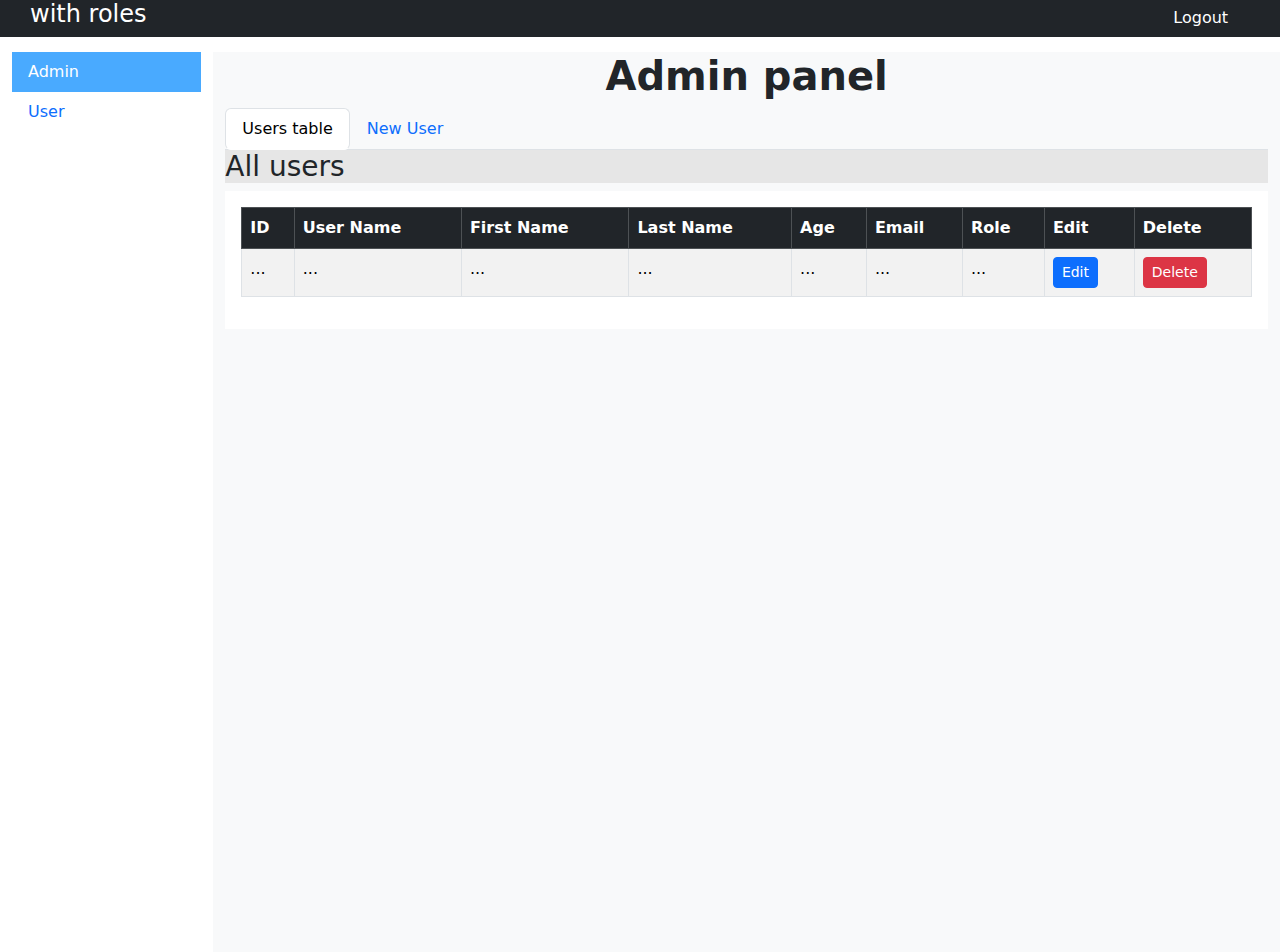
==== src/main/resources/templates/admin.html @ e9cef298 "2" ====
<!DOCTYPE html>
<html xmlns="http://www.w3.org/1999/xhtml" xmlns:th="https://www.thymeleaf.org"
      xmlns:sec="https://www.thymeleaf.org/thymeleaf-extras-springsecurity3">
<head>
    <meta name="viewport" content="width=device-width, initial-scale=1, shrink-to-fit=no">
    <meta charset="utf-8">
    <title>Admin panel</title>
    <link href="https://cdn.jsdelivr.net/npm/bootstrap@5.3.0/dist/css/bootstrap.min.css" rel="stylesheet">
</head>
<body>
<div class="row text-white bg-dark">
    <div class="col d-flex justify-content-between align-items-center">
        <div sec:authorize="isFullyAuthenticated()">
            <h4 style="margin-left: 30px;"><b><span th:text="${user.getEmail()}"></span></b> with roles <span
                    th:text="${user.getRoles()}"></span></h4>
        </div>
        <div class="col-1 ml-auto">
            <div sec:authorize="isAuthenticated()">
                <a class="nav-link" href="/logout">Logout</a>
            </div>
        </div>
    </div>
</div>
<div class="container-fluid" style="margin-top: 15px;">
    <div class="row" style="height: 100vh;">
        <div class="col-2">
            <ul class="nav flex-column">
                <li class="nav-item" style="background-color: #49aaff;">
                    <a class="nav-link" style="color: white;" th:href="@{/admin}">Admin</a>
                </li>
                <li class="nav-item">
                    <a class="nav-link" th:href="@{/user}">User</a>
                </li>
            </ul>
        </div>
        <div class="col-10 bg-light">
            <h1 class="text-center"><b>Admin panel</b></h1>
            <ul class="nav nav-tabs" role="tablist">
                <li class="nav-item active">
                    <a class="nav-link btn btn-light active" data-toggle="tab" href="#nav-home" aria-selected="true">Users
                        table</a>
                </li>
                <li class="nav-item">
                    <a class="nav-link btn btn-light" data-toggle="tab" href="#nav-profile" aria-selected="false">New
                        User</a>
                </li>
            </ul>
            <div class="tab-content" id="nav-tabContent">
                <div class="tab-pane fade show active" id="nav-home" role="tabpanel" aria-labelledby="nav-home-tab">
                    <div class="col" style="background-color: #e6e6e6;"><h3>All users</h3></div>
                    <div class="col p-3" style="background-color: white;">
                        <table class="table table-striped table-bordered">
                            <thead class="table-dark">
                            <tr>
                                <th>ID</th>
                                <th>User Name</th>
                                <th>First Name</th>
                                <th>Last Name</th>
                                <th>Age</th>
                                <th>Email</th>
                                <th>Role</th>
                                <th>Edit</th>
                                <th>Delete</th>
                            </tr>
                            </thead>
                            <tbody>
                            <tr th:each="user : ${allUsers}">
                                <td th:utext="${user.getId()}">...</td>
                                <td th:utext="${user.getUsername()}">...</td>
                                <td th:utext="${user.getFirstname()}">...</td>
                                <td th:utext="${user.getLastname()}">...</td>
                                <td th:utext="${user.getAge()}">...</td>
                                <td th:utext="${user.getEmail()}">...</td>
                                <td th:utext="${user.getRoles()}">...</td>
                                <td>
                                    <a id="btEdit" class="btn btn-primary btn-sm"
                                       th:attr="onclick=|edclick('${user.getId()}')|">Edit</a>
                                </td>
                                <td>
                                    <a id="btDel" class="btn btn-danger btn-sm"
                                       th:attr="onclick=|delclick('${user.getId()}')|">Delete</a>
                                </td>
                            </tr>
                            </tbody>
                        </table>
                    </div>
                </div>
                <div class="tab-pane fade" id="nav-profile" role="tabpanel" aria-labelledby="nav-profile-tab">
                    <div class="col" style="background-color: #e6e6e6;"><h3>Add new user</h3></div>
                    <div class="col" style="background-color: white;text-align: center;">
                        <form class="col-6 mx-auto" action="#" th:action="@{/adminadd}" th:object="${newuser}"
                              method="post">
                            <input type="hidden" th:field="*{id}" id="id">
                            <div class="form-group row">
                                <label class="col col-form-label"><strong>User name</strong></label>
                                <input class="form-control-plaintext border" type="text" th:field="*{username}"
                                       placeholder=""/>
                            </div>
                            <div class="form-group row">
                                <label class="col col-form-label"><strong>First name</strong></label>
                                <input class="form-control-plaintext border" type="text" th:field="*{firstname}"
                                       placeholder=""/>
                            </div>
                            <div class="form-group row">
                                <label class="col col-form-label"><strong>Last name</strong></label>
                                <input class="form-control-plaintext border" type="text" th:field="*{lastname}"
                                       placeholder=""/>
                            </div>
                            <div class="form-group row">
                                <label class="col col-form-label"><strong>Age</strong></label>
                                <input class="form-control-plaintext border" type="number" th:field="*{age}"
                                       placeholder="" min="0"/>
                            </div>
                            <div class="form-group row">
                                <label class="col col-form-label"><strong>Email</strong></label>
                                <input class="form-control-plaintext border" type="text" th:field="*{email}"
                                       placeholder=""/>
                            </div>
                            <div class="form-group row">
                                <label class="col col-form-label"><strong>Password</strong></label>
                                <input class="form-control" type="password" th:field="*{password}" placeholder=""/>
                            </div>
                            <div class="form-group row">
                                <label class="col col-form-label"><strong>Role</strong></label>
                                <select th:field="*{roles}" multiple class="custom-select" id="roles">
                                    <option th:each="role : ${listRoles}"
                                            th:text="${role.name}"
                                            th:value="${role.id}">
                                </select>
                            </div>
                            <button class="btn btn-success" name="action" type="submit" value="save">Add new user
                            </button>
                        </form>
                    </div>
                </div>
            </div>
        </div>
    </div>
</div>
<div id='myModal' class='modal fade in' tabindex="-1" role="dialog" aria-hidden="true">
    <div class="modal-dialog modal-dialog-centered modal-dialog-scrollable" role="document">
        <div class="modal-content" style="overflow-y: auto;">
            <div id='myModalContent'></div>
        </div>
    </div>
</div>
<script src="https://ajax.googleapis.com/ajax/libs/jquery/3.7.1/jquery.min.js"></script>
<script src="https://cdn.jsdelivr.net/npm/popper.js@1.12.9/dist/umd/popper.min.js"></script>
<script src="https://cdn.jsdelivr.net/npm/bootstrap@4.0.0/dist/js/bootstrap.min.js"></script>
<script>
    function edclick(id) {
        $.ajaxSetup({cache: false});
        $('#myModalContent').load("/edit?id=" + id, function () {
            $('#myModal').modal({
                backdrop: 'static',
                keyboard: true
            }, 'show');
        });
        return false;
    };

    function delclick(id) {
        $.ajaxSetup({cache: false});
        $('#myModalContent').load("/delete?id=" + id, function () {
            $('#myModal').modal({
                backdrop: 'static',
                keyboard: true
            }, 'show');
        });
        return false;
    };
</script>
</body>
</html>
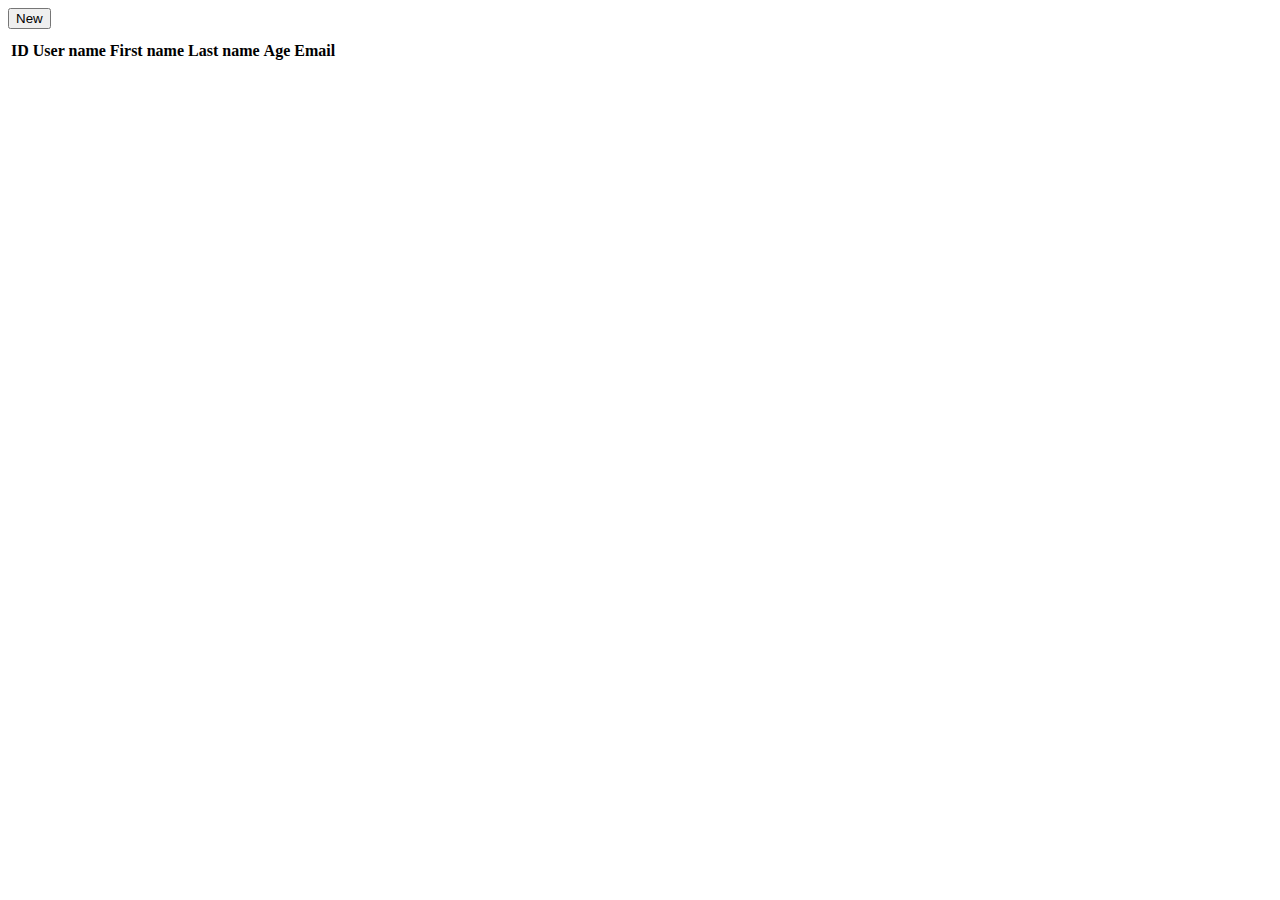
==== commit 2afb05c3: "2" ====
--- a/src/main/resources/templates/admin.html
+++ b/src/main/resources/templates/admin.html
@@ -1,174 +1,56 @@
-<!DOCTYPE html>
-<html xmlns="http://www.w3.org/1999/xhtml" xmlns:th="https://www.thymeleaf.org"
-      xmlns:sec="https://www.thymeleaf.org/thymeleaf-extras-springsecurity3">
+<!doctype html>
+<html lang="en">
 <head>
-    <meta name="viewport" content="width=device-width, initial-scale=1, shrink-to-fit=no">
-    <meta charset="utf-8">
-    <title>Admin panel</title>
-    <link href="https://cdn.jsdelivr.net/npm/bootstrap@5.3.0/dist/css/bootstrap.min.css" rel="stylesheet">
+    <!-- Включаем блок head из фрагмента header -->
+    <th:block th:include="fragments/header :: head"></th:block>
 </head>
 <body>
-<div class="row text-white bg-dark">
-    <div class="col d-flex justify-content-between align-items-center">
-        <div sec:authorize="isFullyAuthenticated()">
-            <h4 style="margin-left: 30px;"><b><span th:text="${user.getEmail()}"></span></b> with roles <span
-                    th:text="${user.getRoles()}"></span></h4>
-        </div>
-        <div class="col-1 ml-auto">
-            <div sec:authorize="isAuthenticated()">
-                <a class="nav-link" href="/logout">Logout</a>
-            </div>
+<!-- Заменяем текущий header на header из фрагмента header -->
+<header th:replace="fragments/header :: header"></header>
+
+<!-- Основное содержимое страницы -->
+<main class="container">
+    <div class="row">
+        <div class="col">
+            <!-- Кнопка для добавления новой книги. Открывает модальное окно -->
+            <button type="button" class="btn btn-primary" data-action="addBook" data-toggle="modal" data-target="#defaultModal">
+                <i class="far fa-plus-square"></i> New
+            </button>
+
+            <!-- Таблица для отображения списка книг -->
+            <table id="bookTable" class="table" style="margin-top:10px;">
+                <thead>
+                <tr>
+                    <!-- Заголовки столбцов таблицы -->
+                    <th class="bg-dark">ID</th> <!-- Столбец с идентификаторами книг -->
+                    <th class="bg-dark">User name</th> <!-- Столбец с названиями книг -->
+                    <th class="bg-dark">First name</th> <!-- Столбец с изданием книги -->
+                    <th class="bg-dark">Last name</th> <!-- Столбец с автором книги -->
+                    <th class="bg-dark">Age</th> <!-- Столбец с категорией книги -->
+                    <th class="bg-dark">Email</th> <!-- Столбец для действий (например, редактирование или удаление) -->
+                </tr>
+                </thead>
+                <tbody>
+                <!-- Тело таблицы. Строки будут добавлены динамически -->
+                </tbody>
+            </table>
         </div>
     </div>
-</div>
-<div class="container-fluid" style="margin-top: 15px;">
-    <div class="row" style="height: 100vh;">
-        <div class="col-2">
-            <ul class="nav flex-column">
-                <li class="nav-item" style="background-color: #49aaff;">
-                    <a class="nav-link" style="color: white;" th:href="@{/admin}">Admin</a>
-                </li>
-                <li class="nav-item">
-                    <a class="nav-link" th:href="@{/user}">User</a>
-                </li>
-            </ul>
-        </div>
-        <div class="col-10 bg-light">
-            <h1 class="text-center"><b>Admin panel</b></h1>
-            <ul class="nav nav-tabs" role="tablist">
-                <li class="nav-item active">
-                    <a class="nav-link btn btn-light active" data-toggle="tab" href="#nav-home" aria-selected="true">Users
-                        table</a>
-                </li>
-                <li class="nav-item">
-                    <a class="nav-link btn btn-light" data-toggle="tab" href="#nav-profile" aria-selected="false">New
-                        User</a>
-                </li>
-            </ul>
-            <div class="tab-content" id="nav-tabContent">
-                <div class="tab-pane fade show active" id="nav-home" role="tabpanel" aria-labelledby="nav-home-tab">
-                    <div class="col" style="background-color: #e6e6e6;"><h3>All users</h3></div>
-                    <div class="col p-3" style="background-color: white;">
-                        <table class="table table-striped table-bordered">
-                            <thead class="table-dark">
-                            <tr>
-                                <th>ID</th>
-                                <th>User Name</th>
-                                <th>First Name</th>
-                                <th>Last Name</th>
-                                <th>Age</th>
-                                <th>Email</th>
-                                <th>Role</th>
-                                <th>Edit</th>
-                                <th>Delete</th>
-                            </tr>
-                            </thead>
-                            <tbody>
-                            <tr th:each="user : ${allUsers}">
-                                <td th:utext="${user.getId()}">...</td>
-                                <td th:utext="${user.getUsername()}">...</td>
-                                <td th:utext="${user.getFirstname()}">...</td>
-                                <td th:utext="${user.getLastname()}">...</td>
-                                <td th:utext="${user.getAge()}">...</td>
-                                <td th:utext="${user.getEmail()}">...</td>
-                                <td th:utext="${user.getRoles()}">...</td>
-                                <td>
-                                    <a id="btEdit" class="btn btn-primary btn-sm"
-                                       th:attr="onclick=|edclick('${user.getId()}')|">Edit</a>
-                                </td>
-                                <td>
-                                    <a id="btDel" class="btn btn-danger btn-sm"
-                                       th:attr="onclick=|delclick('${user.getId()}')|">Delete</a>
-                                </td>
-                            </tr>
-                            </tbody>
-                        </table>
-                    </div>
-                </div>
-                <div class="tab-pane fade" id="nav-profile" role="tabpanel" aria-labelledby="nav-profile-tab">
-                    <div class="col" style="background-color: #e6e6e6;"><h3>Add new user</h3></div>
-                    <div class="col" style="background-color: white;text-align: center;">
-                        <form class="col-6 mx-auto" action="#" th:action="@{/adminadd}" th:object="${newuser}"
-                              method="post">
-                            <input type="hidden" th:field="*{id}" id="id">
-                            <div class="form-group row">
-                                <label class="col col-form-label"><strong>User name</strong></label>
-                                <input class="form-control-plaintext border" type="text" th:field="*{username}"
-                                       placeholder=""/>
-                            </div>
-                            <div class="form-group row">
-                                <label class="col col-form-label"><strong>First name</strong></label>
-                                <input class="form-control-plaintext border" type="text" th:field="*{firstname}"
-                                       placeholder=""/>
-                            </div>
-                            <div class="form-group row">
-                                <label class="col col-form-label"><strong>Last name</strong></label>
-                                <input class="form-control-plaintext border" type="text" th:field="*{lastname}"
-                                       placeholder=""/>
-                            </div>
-                            <div class="form-group row">
-                                <label class="col col-form-label"><strong>Age</strong></label>
-                                <input class="form-control-plaintext border" type="number" th:field="*{age}"
-                                       placeholder="" min="0"/>
-                            </div>
-                            <div class="form-group row">
-                                <label class="col col-form-label"><strong>Email</strong></label>
-                                <input class="form-control-plaintext border" type="text" th:field="*{email}"
-                                       placeholder=""/>
-                            </div>
-                            <div class="form-group row">
-                                <label class="col col-form-label"><strong>Password</strong></label>
-                                <input class="form-control" type="password" th:field="*{password}" placeholder=""/>
-                            </div>
-                            <div class="form-group row">
-                                <label class="col col-form-label"><strong>Role</strong></label>
-                                <select th:field="*{roles}" multiple class="custom-select" id="roles">
-                                    <option th:each="role : ${listRoles}"
-                                            th:text="${role.name}"
-                                            th:value="${role.id}">
-                                </select>
-                            </div>
-                            <button class="btn btn-success" name="action" type="submit" value="save">Add new user
-                            </button>
-                        </form>
-                    </div>
-                </div>
-            </div>
-        </div>
-    </div>
-</div>
-<div id='myModal' class='modal fade in' tabindex="-1" role="dialog" aria-hidden="true">
-    <div class="modal-dialog modal-dialog-centered modal-dialog-scrollable" role="document">
-        <div class="modal-content" style="overflow-y: auto;">
-            <div id='myModalContent'></div>
-        </div>
-    </div>
-</div>
-<script src="https://ajax.googleapis.com/ajax/libs/jquery/3.7.1/jquery.min.js"></script>
-<script src="https://cdn.jsdelivr.net/npm/popper.js@1.12.9/dist/umd/popper.min.js"></script>
-<script src="https://cdn.jsdelivr.net/npm/bootstrap@4.0.0/dist/js/bootstrap.min.js"></script>
-<script>
-    function edclick(id) {
-        $.ajaxSetup({cache: false});
-        $('#myModalContent').load("/edit?id=" + id, function () {
-            $('#myModal').modal({
-                backdrop: 'static',
-                keyboard: true
-            }, 'show');
-        });
-        return false;
-    };
+</main>
 
-    function delclick(id) {
-        $.ajaxSetup({cache: false});
-        $('#myModalContent').load("/delete?id=" + id, function () {
-            $('#myModal').modal({
-                backdrop: 'static',
-                keyboard: true
-            }, 'show');
-        });
-        return false;
-    };
-</script>
+<!-- Включаем модальное окно из фрагмента modal -->
+<div th:replace="fragments/modal :: defaultModal"></div>
+
+<!-- Включаем форму для работы с книгами из фрагмента form -->
+<div th:replace="fragments/form :: bookForm"></div>
+
+<!-- Включаем таблицу для просмотра книг из фрагмента table -->
+<div th:replace="fragments/table :: viewBookTable"></div>
+
+<!-- Заменяем текущий footer на footer из фрагмента footer -->
+<footer th:replace="fragments/footer :: footer"></footer>
+
+<!-- Включаем блок script из фрагмента footer -->
+<div th:replace="fragments/footer :: script"></div>
 </body>
 </html>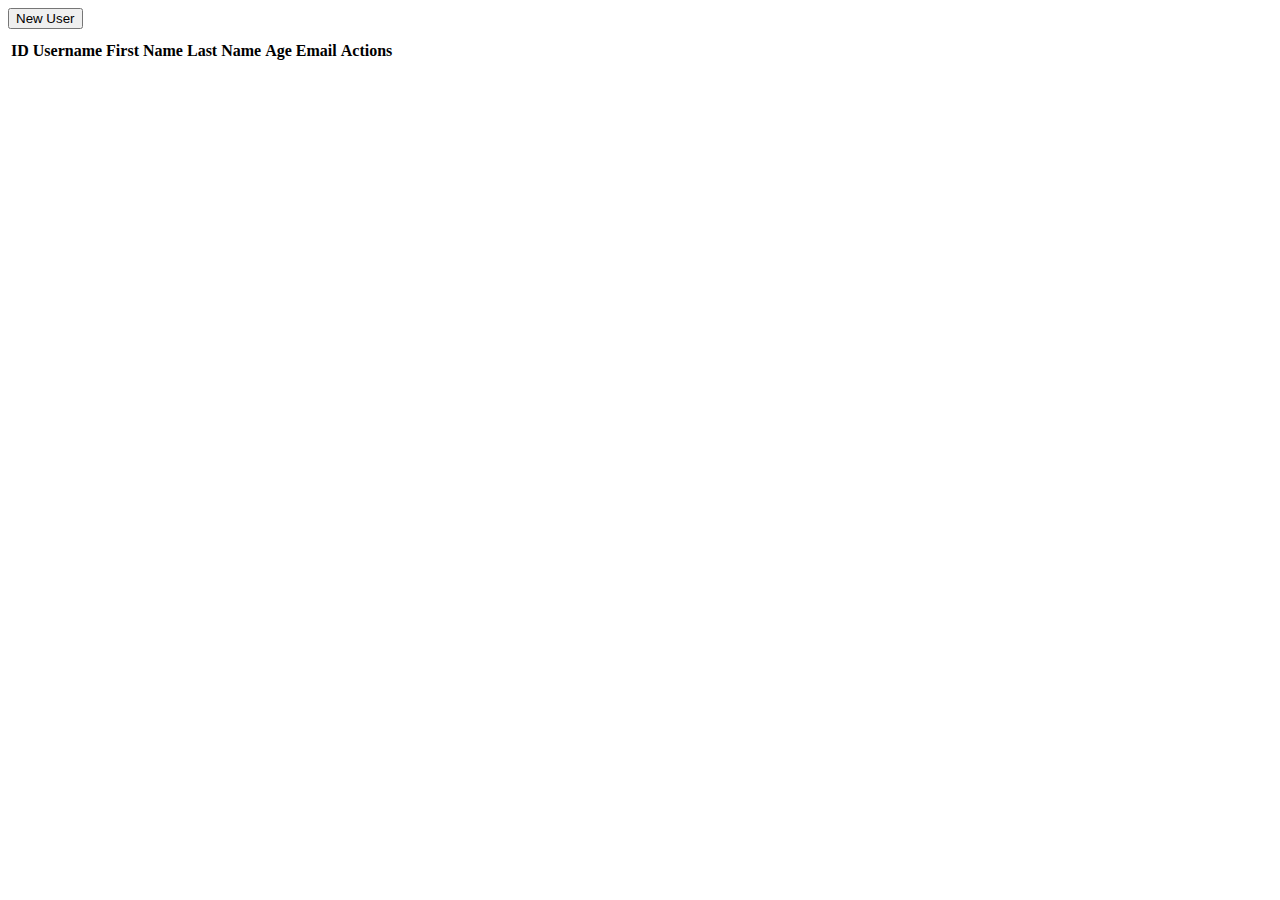
==== commit fbc4d9cb: "3" ====
--- a/src/main/resources/templates/admin.html
+++ b/src/main/resources/templates/admin.html
@@ -1,56 +1,43 @@
 <!doctype html>
 <html lang="en">
 <head>
-    <!-- Включаем блок head из фрагмента header -->
     <th:block th:include="fragments/header :: head"></th:block>
 </head>
 <body>
-<!-- Заменяем текущий header на header из фрагмента header -->
 <header th:replace="fragments/header :: header"></header>
 
-<!-- Основное содержимое страницы -->
 <main class="container">
     <div class="row">
         <div class="col">
-            <!-- Кнопка для добавления новой книги. Открывает модальное окно -->
-            <button type="button" class="btn btn-primary" data-action="addBook" data-toggle="modal" data-target="#defaultModal">
-                <i class="far fa-plus-square"></i> New
+            <button type="button" class="btn btn-primary" data-action="addUser" data-toggle="modal" data-target="#defaultModal">
+                <i class="far fa-plus-square"></i> New User
             </button>
 
-            <!-- Таблица для отображения списка книг -->
-            <table id="bookTable" class="table" style="margin-top:10px;">
+            <table id="userTable" class="table" style="margin-top:10px;">
                 <thead>
                 <tr>
-                    <!-- Заголовки столбцов таблицы -->
-                    <th class="bg-dark">ID</th> <!-- Столбец с идентификаторами книг -->
-                    <th class="bg-dark">User name</th> <!-- Столбец с названиями книг -->
-                    <th class="bg-dark">First name</th> <!-- Столбец с изданием книги -->
-                    <th class="bg-dark">Last name</th> <!-- Столбец с автором книги -->
-                    <th class="bg-dark">Age</th> <!-- Столбец с категорией книги -->
-                    <th class="bg-dark">Email</th> <!-- Столбец для действий (например, редактирование или удаление) -->
+                    <th class="bg-dark">ID</th>
+                    <th class="bg-dark">Username</th>
+                    <th class="bg-dark">First Name</th>
+                    <th class="bg-dark">Last Name</th>
+                    <th class="bg-dark">Age</th>
+                    <th class="bg-dark">Email</th>
+                    <th class="bg-dark">Actions</th>
                 </tr>
                 </thead>
                 <tbody>
-                <!-- Тело таблицы. Строки будут добавлены динамически -->
+                <!-- Rows will be populated dynamically -->
                 </tbody>
             </table>
         </div>
     </div>
 </main>
 
-<!-- Включаем модальное окно из фрагмента modal -->
 <div th:replace="fragments/modal :: defaultModal"></div>
+<div th:replace="fragments/form :: userForm"></div>
+<div th:replace="fragments/table :: viewUserTable"></div>
 
-<!-- Включаем форму для работы с книгами из фрагмента form -->
-<div th:replace="fragments/form :: bookForm"></div>
-
-<!-- Включаем таблицу для просмотра книг из фрагмента table -->
-<div th:replace="fragments/table :: viewBookTable"></div>
-
-<!-- Заменяем текущий footer на footer из фрагмента footer -->
 <footer th:replace="fragments/footer :: footer"></footer>
-
-<!-- Включаем блок script из фрагмента footer -->
 <div th:replace="fragments/footer :: script"></div>
 </body>
 </html>